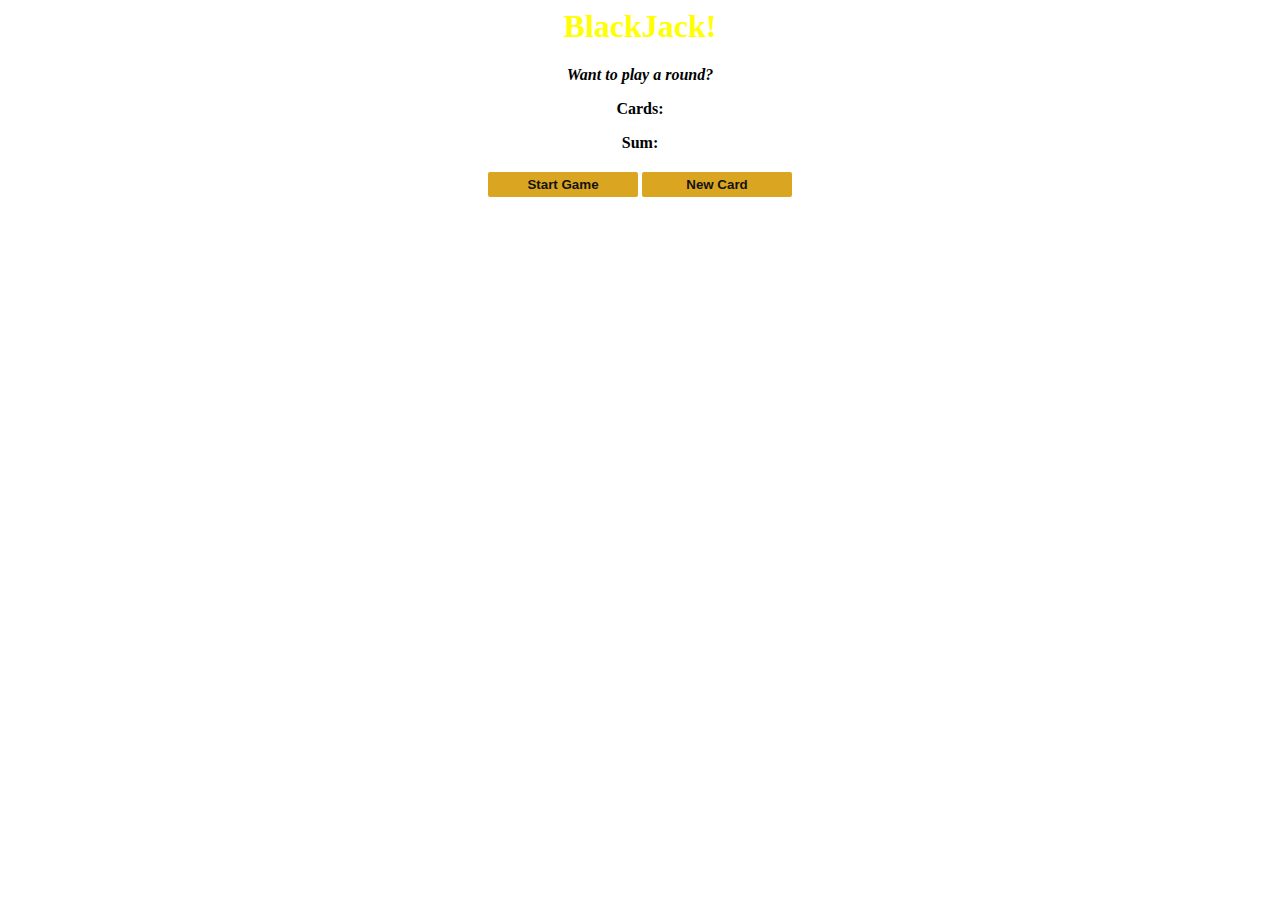
==== blackjack.html @ e3ec12e0 "Add files via upload" ====
<html>
    <head>
        <link rel="stylesheet" href="blackjack.css">

    </head>
    <body>
        <h1>BlackJack!</h1>
        <p id = "message-el">Want to play a round?</p>
        <p id="cards">Cards:</p>
        <p id = "sum">Sum:</p>
        <button onclick="startGame()">Start Game</button>
        <button onclick="newCard()">New Card </button>
    </body>
    <script src="blackjack.js"></script>
</html>
---- blackjack.css ----
body{
    background-image: url("https://media.istockphoto.com/photos/abstract-defocused-blue-soft-background-picture-id937026088?k=20&m=937026088&s=612x612&w=0&h=FSPlgxNoCIIAutnWc2BVpip7NaJCia64G44_GzMuh2E=");
    background-size: cover;
    text-align: center;
    font-weight: bold;

}

h1{
    color: yellow;

}

#message-el{
    font-style: italic;
}

button{
    color: rgb(20, 18, 18);
    width: 150px;
    background: goldenrod;
    padding-top: 5px;
    padding-bottom: 5px;
    font-weight: bold;
    border: none;
    border-radius: 2px;
    margin-bottom: 4px;
    margin-top: 4px;
}
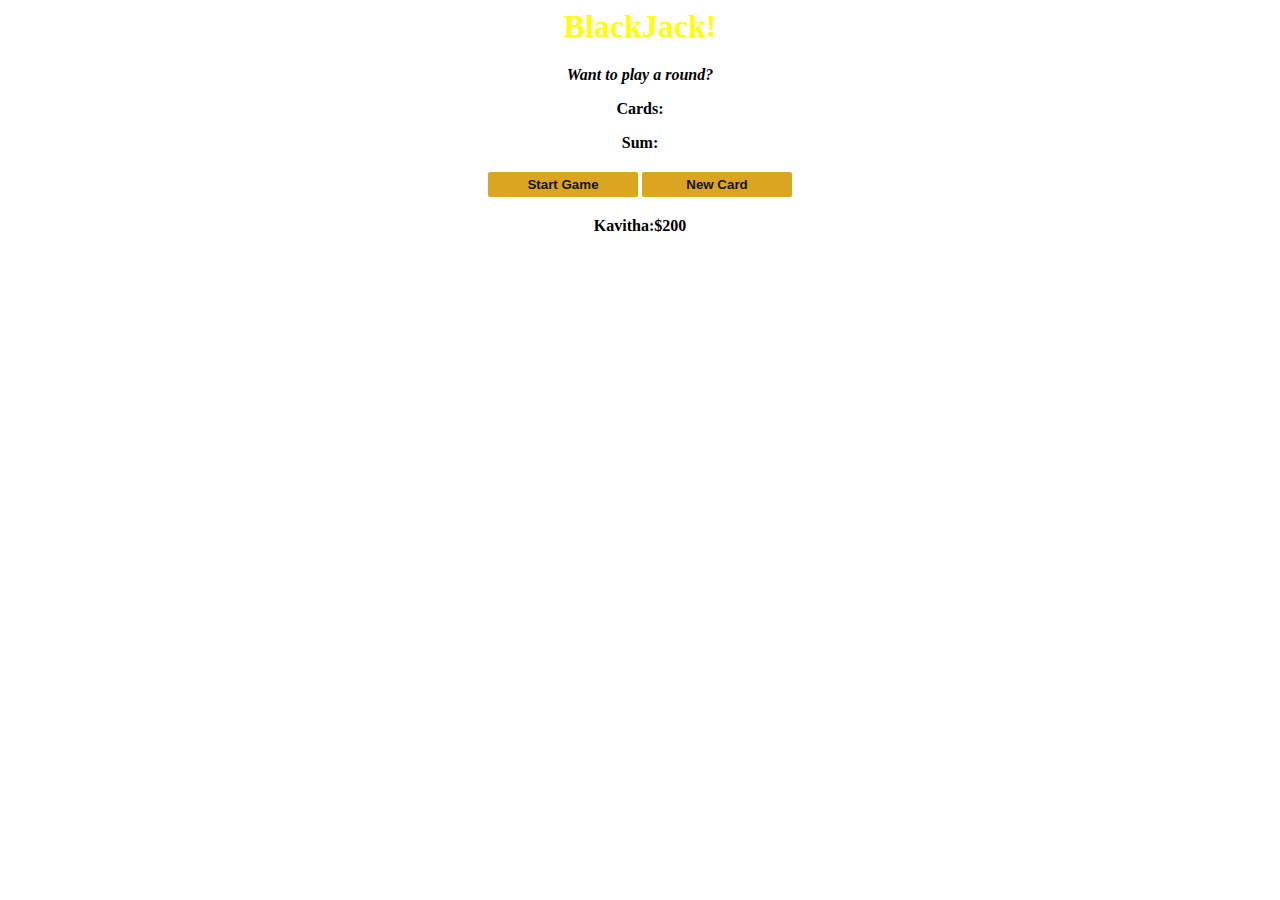
==== commit 936d4cf4: "Update blackjack.html" ====
--- a/blackjack.html
+++ b/blackjack.html
@@ -10,6 +10,7 @@
         <p id = "sum">Sum:</p>
         <button onclick="startGame()">Start Game</button>
         <button onclick="newCard()">New Card </button>
+        <p id = "player-el"></p>
     </body>
     <script src="blackjack.js"></script>
-</html>+</html>
--- a/blackjack.css
+++ b/blackjack.css
@@ -26,4 +26,4 @@
     border-radius: 2px;
     margin-bottom: 4px;
     margin-top: 4px;
-}
+}